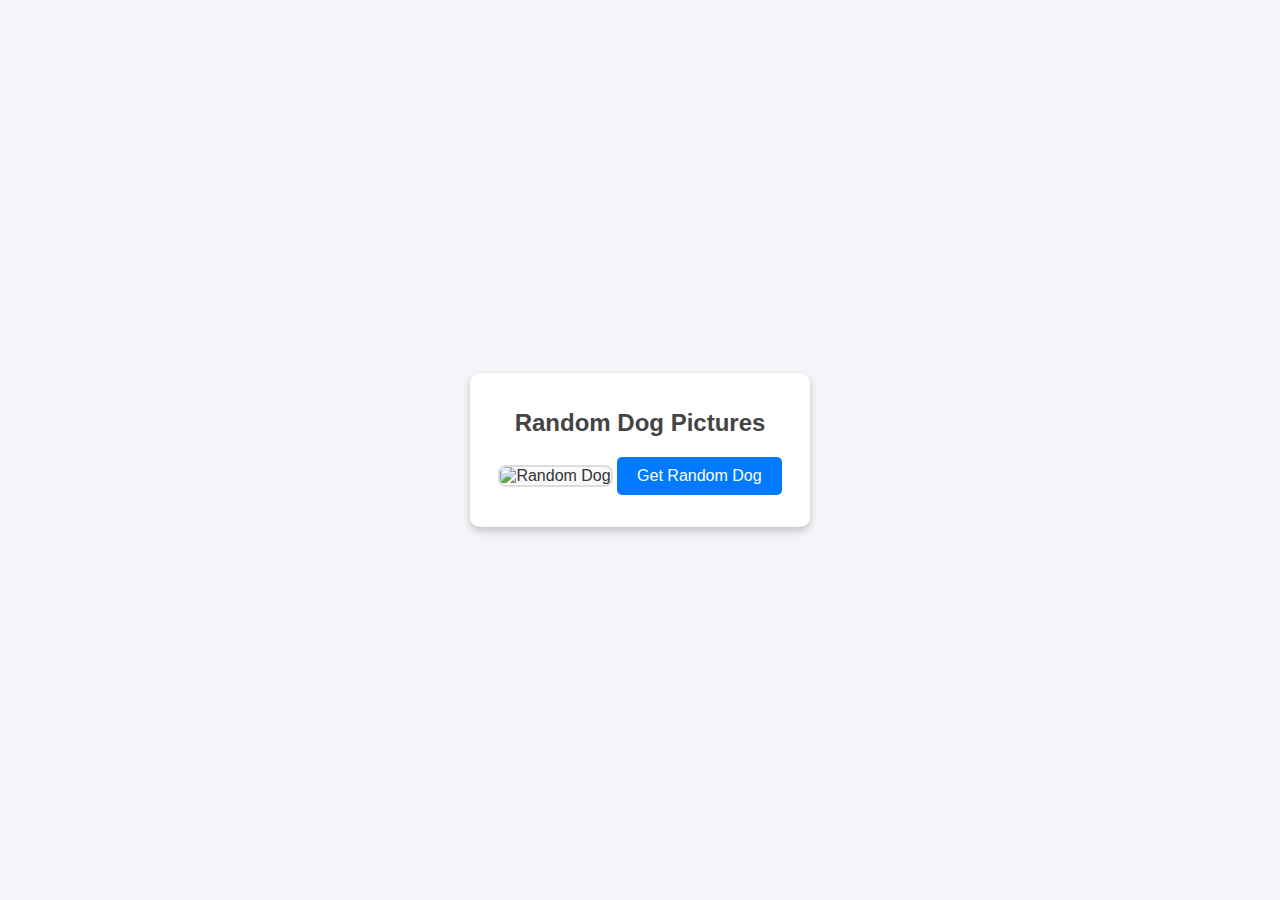
==== rendomDogpics/index.html @ 314a632f "rendomdogpics completed" ====
<!DOCTYPE html>
<html lang="en">
<head>
    <meta charset="UTF-8">
    <meta name="viewport" content="width=device-width, initial-scale=1.0">
    <link rel="stylesheet" href="csript.css">
    <title>Random Dog Pictures</title>
</head>
<body>
    <div class="container">
        <h1>Random Dog Pictures</h1>
        <img id="dogimage" src="" alt="Random Dog">
        <button id="fetchdogbtn">Get Random Dog</button>
    </div>
    <script src="script.js"></script>
</body>
</html>
---- rendomDogpics/csript.css ----
/* General reset */
body {
    margin: 0;
    padding: 0;
    font-family: Arial, sans-serif;
    background-color: #f4f4f9;
    display: flex;
    justify-content: center;
    align-items: center;
    height: 100vh;
    color: #333;
}

/* Container styling */
.container {
    text-align: center;
    background: #fff;
    padding: 20px;
    border-radius: 10px;
    box-shadow: 0 4px 8px rgba(0, 0, 0, 0.2);
    width: 300px;
}

/* Heading */
h1 {
    font-size: 24px;
    margin-bottom: 20px;
    color: #444;
}

/* Image styling */
img {
    width: 100%;
    max-width: 250px;
    height: auto;
    border-radius: 8px;
    margin-bottom: 20px;
    border: 2px solid #ddd;
    background-color: #f9f9f9;
}

/* Button styling */
button {
    padding: 10px 20px;
    font-size: 16px;
    color: #fff;
    background-color: #007bff;
    border: none;
    border-radius: 5px;
    cursor: pointer;
    transition: background-color 0.3s ease;
}

button:hover {
    background-color: #0056b3;
}
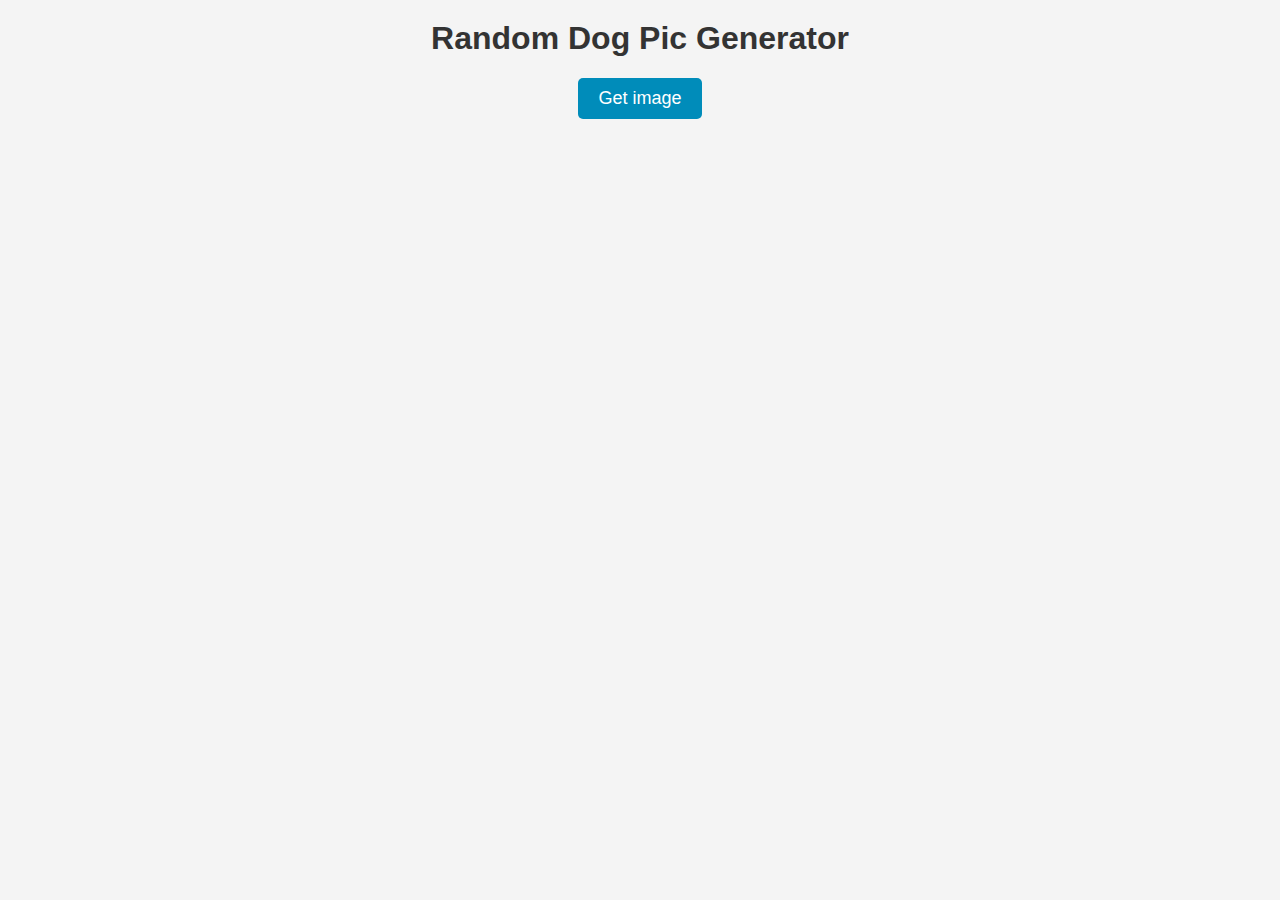
==== commit 0c01f29e: "randon dogs pics" ====
--- a/rendomDogpics/index.html
+++ b/rendomDogpics/index.html
@@ -1,4 +1,4 @@
-<!DOCTYPE html>
+<!-- <!DOCTYPE html>
 <html lang="en">
 <head>
     <meta charset="UTF-8">
@@ -16,4 +16,26 @@
 </body>
 </html>
 
+ -->
 
+
+ <!DOCTYPE html>
+<html lang="en">
+<head>
+    <meta charset="UTF-8">
+    <meta name="viewport" content="width=device-width, initial-scale=1.0">
+    <link rel="stylesheet" href="csript.css">
+    <title>Random Dog Pictures</title>
+</head>
+<body>
+    
+    <h1>random dog pic generator</h1>
+    <h4 id="errmessage"></h4>
+    <div class="container">
+        <button id="btn">Get image</button>
+    </div>
+    <script src="script.js"></script>
+</body>
+</html>
+
+
--- a/rendomDogpics/csript.css
+++ b/rendomDogpics/csript.css
@@ -1,5 +1,4 @@
-/* General reset */
-body {
+/* body {
     margin: 0;
     padding: 0;
     font-family: Arial, sans-serif;
@@ -9,27 +8,27 @@
     align-items: center;
     height: 100vh;
     color: #333;
-}
+} */
 
 /* Container styling */
-.container {
+/* .container {
     text-align: center;
     background: #fff;
     padding: 20px;
     border-radius: 10px;
     box-shadow: 0 4px 8px rgba(0, 0, 0, 0.2);
     width: 300px;
-}
+} */
 
 /* Heading */
-h1 {
+/* h1 {
     font-size: 24px;
     margin-bottom: 20px;
     color: #444;
-}
+} */
 
 /* Image styling */
-img {
+/* img {
     width: 100%;
     max-width: 250px;
     height: auto;
@@ -37,10 +36,10 @@
     margin-bottom: 20px;
     border: 2px solid #ddd;
     background-color: #f9f9f9;
-}
+} */
 
 /* Button styling */
-button {
+/* button {
     padding: 10px 20px;
     font-size: 16px;
     color: #fff;
@@ -53,4 +52,53 @@
 
 button:hover {
     background-color: #0056b3;
+} */
+
+
+body {
+    font-family: Arial, sans-serif;
+    text-align: center;
+    background-color: #f4f4f4;
+    margin: 0;
+    padding: 0;
 }
+
+h1 {
+    margin-top: 20px;
+    color: #333;
+    text-transform: capitalize;
+}
+
+h4 {
+    color: red;
+    margin-top: 10px;
+}
+
+.container {
+    margin-top: 20px;
+}
+
+button {
+    background-color: #008cba;
+    color: white;
+    padding: 10px 20px;
+    font-size: 18px;
+    border: none;
+    border-radius: 5px;
+    cursor: pointer;
+}
+
+button:hover {
+    background-color: #005f73;
+}
+
+img {
+    display: block;
+    max-width: 80%;
+    height: auto;
+    margin: 20px auto;
+    border-radius: 10px;
+    box-shadow: 0
+}
+
+
--- a/rendomDogpics/csript.css
+++ b/rendomDogpics/csript.css
@@ -1,5 +1,4 @@
-/* General reset */
-body {
+/* body {
     margin: 0;
     padding: 0;
     font-family: Arial, sans-serif;
@@ -9,27 +8,27 @@
     align-items: center;
     height: 100vh;
     color: #333;
-}
+} */
 
 /* Container styling */
-.container {
+/* .container {
     text-align: center;
     background: #fff;
     padding: 20px;
     border-radius: 10px;
     box-shadow: 0 4px 8px rgba(0, 0, 0, 0.2);
     width: 300px;
-}
+} */
 
 /* Heading */
-h1 {
+/* h1 {
     font-size: 24px;
     margin-bottom: 20px;
     color: #444;
-}
+} */
 
 /* Image styling */
-img {
+/* img {
     width: 100%;
     max-width: 250px;
     height: auto;
@@ -37,10 +36,10 @@
     margin-bottom: 20px;
     border: 2px solid #ddd;
     background-color: #f9f9f9;
-}
+} */
 
 /* Button styling */
-button {
+/* button {
     padding: 10px 20px;
     font-size: 16px;
     color: #fff;
@@ -53,4 +52,53 @@
 
 button:hover {
     background-color: #0056b3;
+} */
+
+
+body {
+    font-family: Arial, sans-serif;
+    text-align: center;
+    background-color: #f4f4f4;
+    margin: 0;
+    padding: 0;
 }
+
+h1 {
+    margin-top: 20px;
+    color: #333;
+    text-transform: capitalize;
+}
+
+h4 {
+    color: red;
+    margin-top: 10px;
+}
+
+.container {
+    margin-top: 20px;
+}
+
+button {
+    background-color: #008cba;
+    color: white;
+    padding: 10px 20px;
+    font-size: 18px;
+    border: none;
+    border-radius: 5px;
+    cursor: pointer;
+}
+
+button:hover {
+    background-color: #005f73;
+}
+
+img {
+    display: block;
+    max-width: 80%;
+    height: auto;
+    margin: 20px auto;
+    border-radius: 10px;
+    box-shadow: 0
+}
+
+
